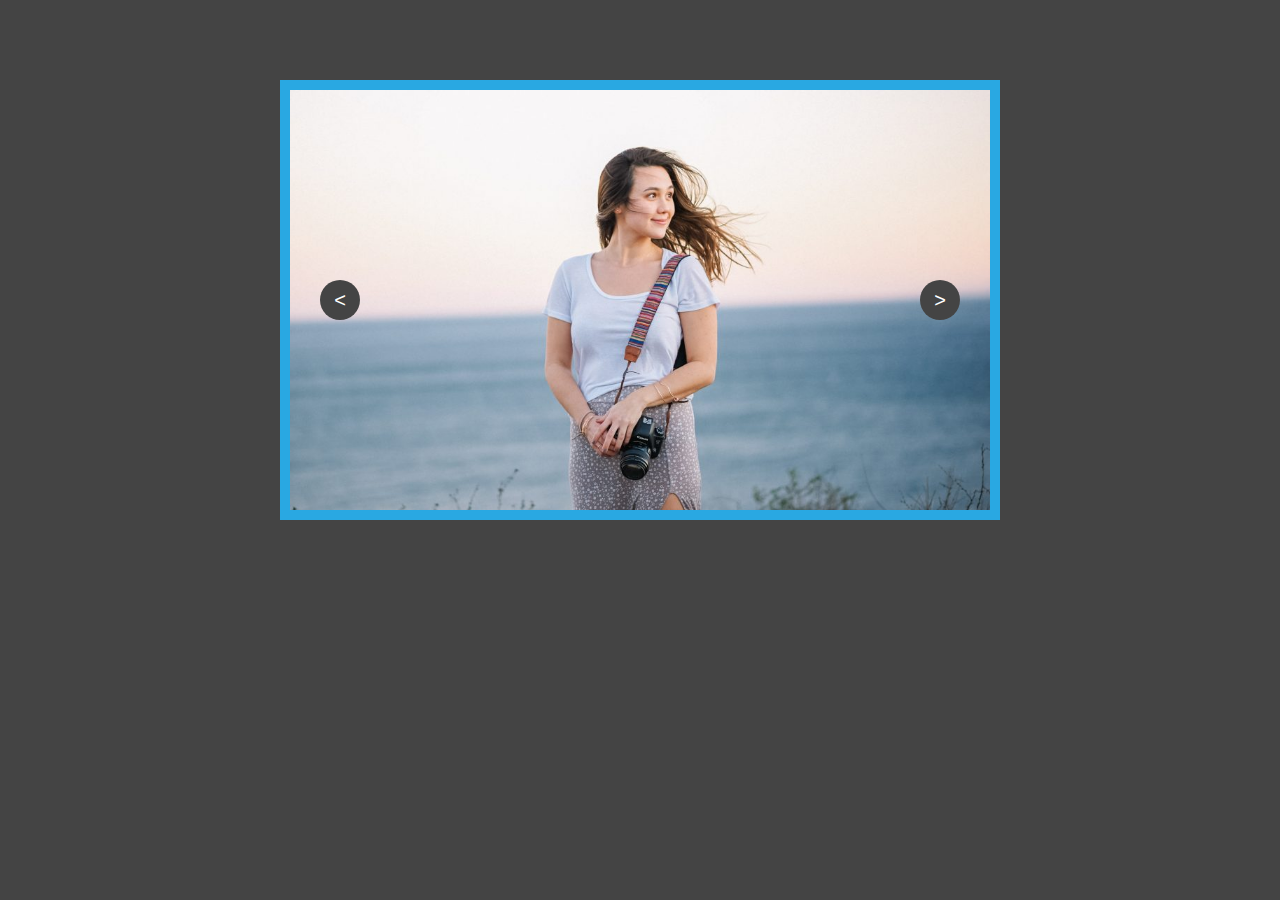
==== index.html @ 053cb85e "carousel with pure js" ====
<!DOCTYPE html>
<html>
<head>
    <title>slider 1</title>
    <link rel="stylesheet" href="style.css"/>
</head>
<body>

<div class="slider">
    <div class="slider-items">
        <div class="item active">
            <img src="assets/slide1.jpg"/>
        </div>
        <div class="item">
            <img src="assets/slide2.jpg"/>

        </div>
        <div class="item">
            <img src="assets/slide3.jpg"/>
        </div>

    </div>
    <!-- slider controls -->
    <div class="left-slide"><</div>
    <div class="right-slide">></div>
    <!-- slider controls -->
</div>

<script src="slide2.js"></script>
</body>
</html>
---- style.css ----
body{
	background-color: #444444;
	font-family: sans-serif;
}

.slider{
	max-width: 700px;
	border:10px solid  #29a8e2;
	margin:80px auto;
	position: relative;
	overflow: hidden;
}
.slider-items{
    display: flex;
}
.left-slide:hover,.right-slide:hover{
 box-shadow: 0px 0px 10px black;
 background-color: #29a8e2;
}

.left-slide{
	left: 30px;
}
.slider .right-slide{
	right: 30px;
}
.item img{
	max-width: 100%;
	display: block;
	animation:zoom 1s ease;
}


.item{
	display: none;
}

.item.active{
	display: block;
}
.slider .left-slide,.slider .right-slide{
  position: absolute;
  height: 40px;
  width: 40px;
  background-color: #444444;
  border-radius: 50%;
  color:#ffffff;
  font-size: 20px;
  top:50%;
  cursor: pointer;
  margin-top: -20px;
  text-align: center;
  line-height: 40px;

}
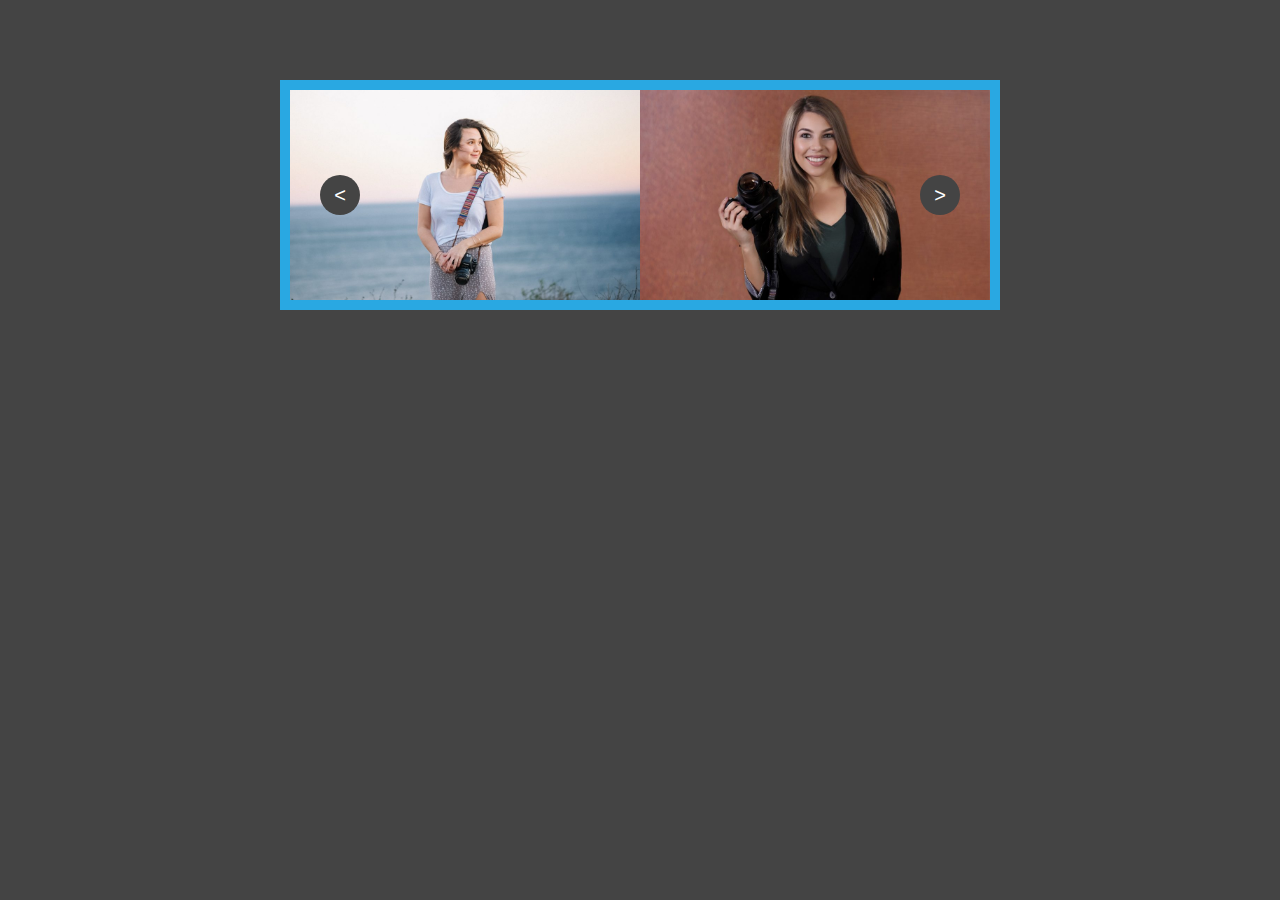
==== commit dea6b442: "carousel with pure js2" ====
--- a/index.html
+++ b/index.html
@@ -9,6 +9,16 @@
 <div class="slider">
     <div class="slider-items">
         <div class="item active">
+            <img src="assets/slide1.jpg"/>
+        </div>
+        <div class="item active">
+            <img src="assets/slide2.jpg"/>
+
+        </div>
+        <div class="item">
+            <img src="assets/slide3.jpg"/>
+        </div>
+        <div class="item ">
             <img src="assets/slide1.jpg"/>
         </div>
         <div class="item">
